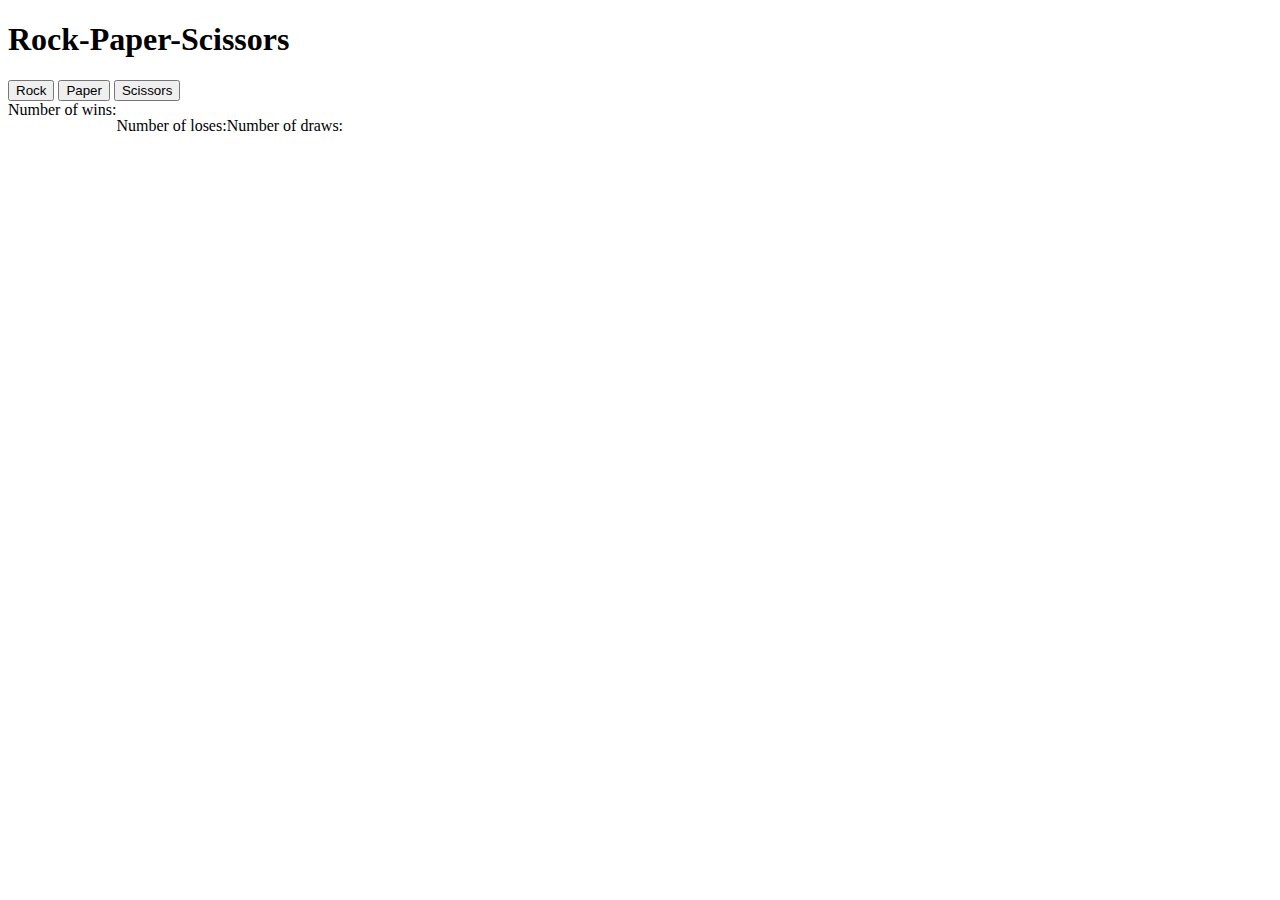
==== src/index.html @ 93ed85e1 "implemeted the logic and a basic skeletal for the Rock-Paper-Scissors game" ====
<!DOCTYPE html>
<html lang="en">

<head>
    <meta charset="UTF-8">
    <meta name="viewport" content="width=device-width, initial-scale=1.0">
    <title>Document</title>
</head>

<body>
    <h1>Rock-Paper-Scissors</h1>
    <div style="display: flex;">
        <button style="margin-right: 4px;" onclick="
            game('Rock');
            ">
            Rock
        </button>
        <button style="margin-right: 4px;" onclick="
            game('Paper');
        ">
            Paper
        </button>
        <button style="margin-right: 4px;" onclick="
        game('Scissors');">
            Scissors
        </button>

    </div>
    <div style="display: flex;">
        <div>Number of wins:<br>
            <p id="now"></p>
        </div>
        </p>
        <div>
            <p>Number of loses:
                <br>
            <p id="nol"></p>
        </div>
        <div>
            <p>Number of draws:<br>
            <p id="nod"></p>
        </div>
    </div>
    <script>
        let randomStep = '';
        let draw = 0;
        let win = 0;
        let lose = 0;
        let score = '';
        let enemyStep = '';
        function computerStep() {
            let rnd = Math.random();
            if (rnd <= 1 / 3)
                enemyStep = 'Rock';
            else if (rnd > 1 / 3 && rnd <= 2 / 3)
                enemyStep = 'Paper';
            else {
                enemyStep = 'Scissors';
            }
            return enemyStep;
        }
        function step(playerStep) {
            let enemyStep = computerStep();
            if (playerStep === enemyStep)
                {
                    score = 'Draw';
                    draw++;
                }
            else if (playerStep === 'Rock') {
                if (enemyStep === 'Scissors')
                  {
                    score = 'You win';
                    win++;
                  }
                else
                    {
                        score = 'You lose';
                        lose++;
                    }

            }
            else if (playerStep === 'Scissors') {
                if (enemyStep === 'Rock')
                    {
                        score = 'You Lose';
                        lose++;
                    }
                else
                    {
                        score = 'You win';
                        win++;
                    }
            }
            else if (playerStep === 'Paper') {
                if (enemyStep === 'Rock')
                    {
                        score = 'You Win';
                        win++;
                    }
                else
                    {
                        score = 'You lose';
                        lose++;
                    }
            }
            return score;
        }
        step();
        function game(playerStep) {
            score = step(playerStep);
            console.log(`You picked ${playerStep}. The computer picked ${enemyStep}. ${score}`);
            document.getElementById('now').textContent = win;
            document.getElementById('nol').textContent = lose;
            document.getElementById('nod').textContent = draw;

        }

    </script>
</body>

</html>
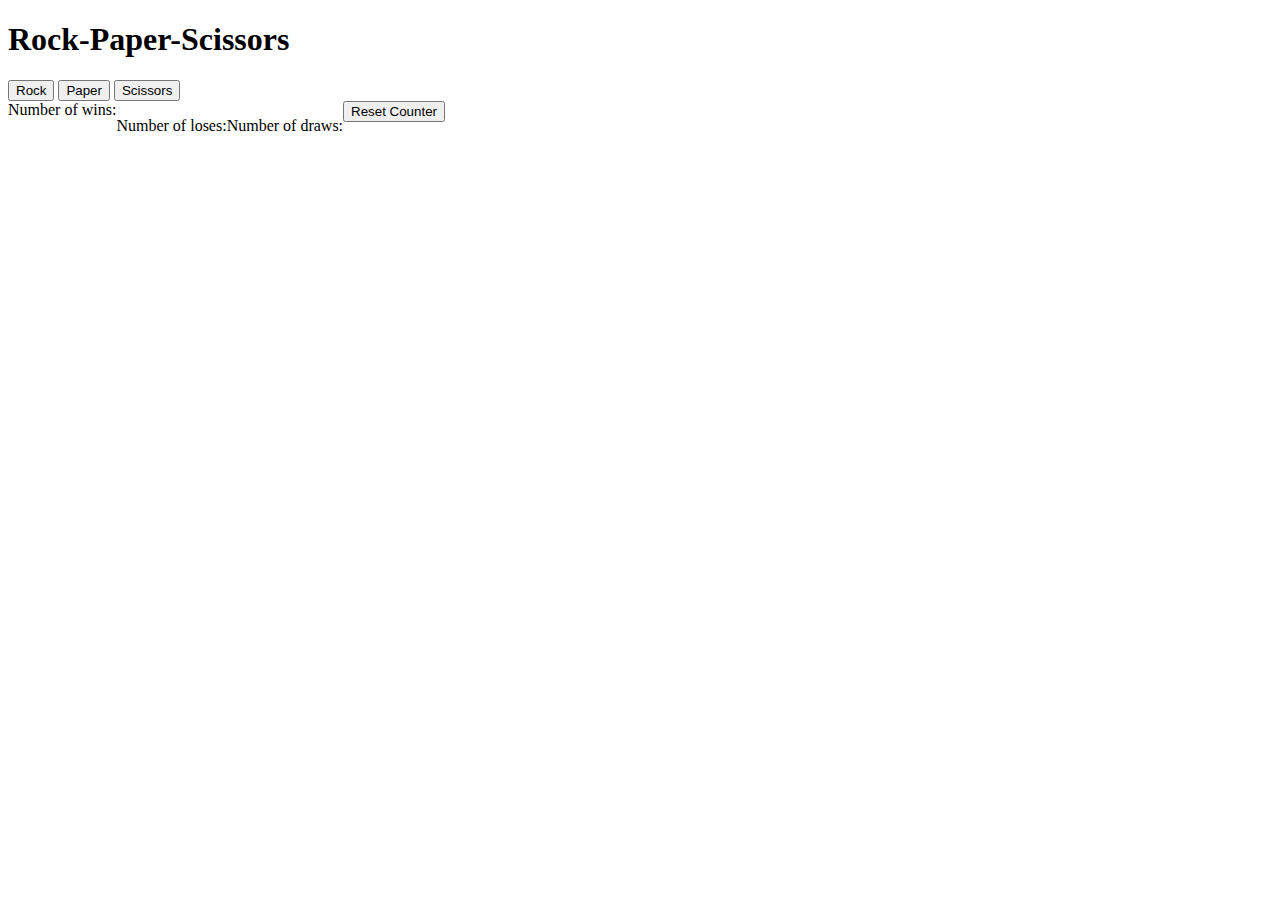
==== commit 2b715922: "feat: made the project store our previous game progresses and added a reset bar on top of that" ====
--- a/src/index.html
+++ b/src/index.html
@@ -40,14 +40,26 @@
             <p>Number of draws:<br>
             <p id="nod"></p>
         </div>
+        <div>
+            <button onclick="scores.wins=0;
+            scores.losses=0;
+            scores.draws=0;
+            localStorage.removeItem('eredmeny');">Reset Counter</button>
+        </div>
     </div>
     <script>
         let randomStep = '';
-        let draw = 0;
-        let win = 0;
-        let lose = 0;
+        const scores = JSON.parse(localStorage.getItem('eredmeny')) || {
+            wins:0,
+            losses:0,
+            draws:0
+        };
+        
+        
+            
         let score = '';
         let enemyStep = '';
+
         function computerStep() {
             let rnd = Math.random();
             if (rnd <= 1 / 3)
@@ -59,62 +71,64 @@
             }
             return enemyStep;
         }
+
         function step(playerStep) {
             let enemyStep = computerStep();
             if (playerStep === enemyStep)
                 {
                     score = 'Draw';
-                    draw++;
                 }
             else if (playerStep === 'Rock') {
                 if (enemyStep === 'Scissors')
                   {
-                    score = 'You win';
-                    win++;
+                    score = 'You Win';
                   }
                 else
                     {
                         score = 'You lose';
-                        lose++;
                     }
 
             }
             else if (playerStep === 'Scissors') {
                 if (enemyStep === 'Rock')
                     {
-                        score = 'You Lose';
-                        lose++;
+                        score = 'You lose';
                     }
                 else
                     {
-                        score = 'You win';
-                        win++;
+                        score = 'You Win';
                     }
             }
             else if (playerStep === 'Paper') {
                 if (enemyStep === 'Rock')
                     {
                         score = 'You Win';
-                        win++;
                     }
                 else
                     {
                         score = 'You lose';
-                        lose++;
                     }
             }
+            if(score==='You Win')
+                scores.wins++;
+            else if(score==='You lose')
+                scores.losses++;
+            else if(score==='Draw')
+                scores.draws++;
+            localStorage.setItem('eredmeny',JSON.stringify(scores));
+            console.log(localStorage);
             return score;
+
         }
         step();
         function game(playerStep) {
             score = step(playerStep);
             console.log(`You picked ${playerStep}. The computer picked ${enemyStep}. ${score}`);
-            document.getElementById('now').textContent = win;
-            document.getElementById('nol').textContent = lose;
-            document.getElementById('nod').textContent = draw;
-
+            document.getElementById('now').textContent = scores.wins;
+            document.getElementById('nol').textContent = scores.losses;
+            document.getElementById('nod').textContent = scores.draws;
         }
-
+        console.log(JSON.stringify(scores));
     </script>
 </body>
 
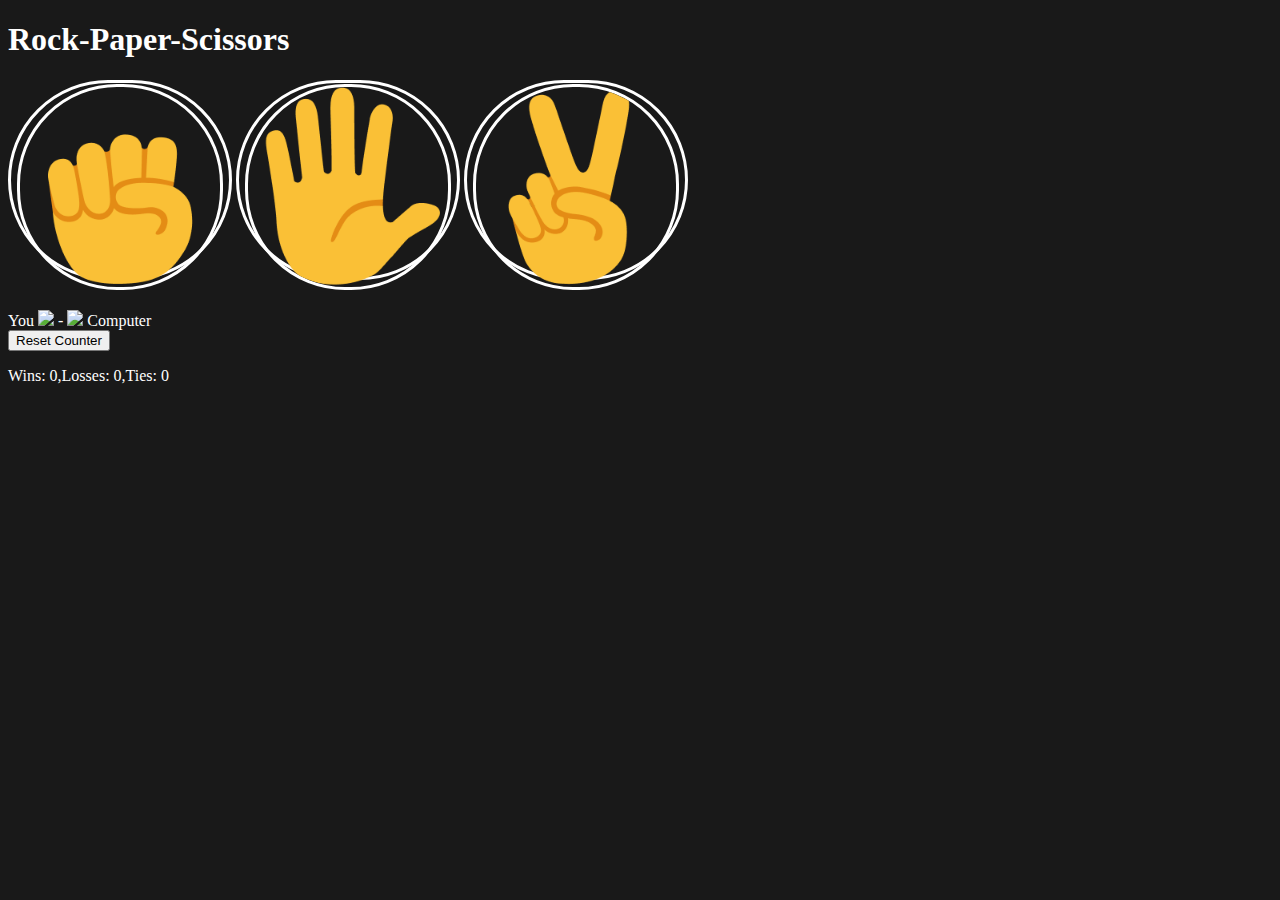
==== commit 49dcea87: "added javascript and made the site prettier with icons" ====
--- a/src/index.html
+++ b/src/index.html
@@ -5,48 +5,80 @@
     <meta charset="UTF-8">
     <meta name="viewport" content="width=device-width, initial-scale=1.0">
     <title>Document</title>
+
+    <style>
+        body{
+            background:rgb(25, 25, 25);
+            color:white;
+        }
+        h1{
+            style=font-size: 50px;
+            font-weight: bold;
+        }
+        .choose-icon{
+            height: 200px;
+            background-color:transparent;
+            border-radius:100px;
+            border: 3px solid white;
+            cursor: pointer;
+        }
+        .result{
+            font-size: 40px;
+            margin-bottom: 30px;
+        }
+        .little-icons{
+            height:50px;
+        }
+    </style>
 </head>
 
 <body>
-    <h1>Rock-Paper-Scissors</h1>
-    <div style="display: flex;">
-        <button style="margin-right: 4px;" onclick="
-            game('Rock');
-            ">
-            Rock
+    <h1 >Rock-Paper-Scissors</h1>
+    <div style="display: flex;background-color:transparent;">
+        <button class="choose-icon" style="margin-right: 4px;" onclick="
+        game('Rock');">
+            <img src="rock-emoji.png "class="choose-icon" >
         </button>
-        <button style="margin-right: 4px;" onclick="
+        <button class="choose-icon" style="margin-right: 4px;" onclick="
             game('Paper');
+
         ">
-            Paper
+            <img src="paper-emoji.png "class="choose-icon" >
         </button>
-        <button style="margin-right: 4px;" onclick="
+        <button class="choose-icon" style="margin-right: 4px;" onclick="
         game('Scissors');">
-            Scissors
+            <img src="scissors-emoji.png "class="choose-icon" >
         </button>
 
     </div>
+    <div class="js-result result">
+    </div>
+    <div class="js-choices">
+    </div>
+    <div>
+        <button onclick="scores.wins=0;
+        scores.losses=0;
+        scores.draws=0;
+        scores.losses=0;
+        localStorage.removeItem('eredmeny');
+        updateScoreElement();">Reset Counter</button>
+    </div>
+    
     <div style="display: flex;">
-        <div>Number of wins:<br>
-            <p id="now"></p>
-        </div>
+        
+        <p class="js-scores">
+
         </p>
-        <div>
-            <p>Number of loses:
-                <br>
-            <p id="nol"></p>
-        </div>
-        <div>
-            <p>Number of draws:<br>
-            <p id="nod"></p>
-        </div>
-        <div>
-            <button onclick="scores.wins=0;
-            scores.losses=0;
-            scores.draws=0;
-            localStorage.removeItem('eredmeny');">Reset Counter</button>
-        </div>
+        
     </div>
+
+
+
+
+
+
+
+    
     <script>
         let randomStep = '';
         const scores = JSON.parse(localStorage.getItem('eredmeny')) || {
@@ -54,12 +86,11 @@
             losses:0,
             draws:0
         };
-        
-        
+        updateScoreElement();
             
         let score = '';
         let enemyStep = '';
-
+        
         function computerStep() {
             let rnd = Math.random();
             if (rnd <= 1 / 3)
@@ -70,6 +101,11 @@
                 enemyStep = 'Scissors';
             }
             return enemyStep;
+        }
+        function updateScoreElement()
+        {
+            document.querySelector('.js-scores').innerHTML=`Wins: ${scores.wins},Losses: ${scores.losses},Ties: ${scores.draws}`;
+
         }
 
         function step(playerStep) {
@@ -116,7 +152,11 @@
             else if(score==='Draw')
                 scores.draws++;
             localStorage.setItem('eredmeny',JSON.stringify(scores));
+            updateScoreElement();
             console.log(localStorage);
+
+            document.querySelector('.js-result').innerHTML=`${score}`;
+            document.querySelector('.js-choices').innerHTML=`You <img src='${playerStep}-emoji.png' class="little-icons"> - <img src='${enemyStep}-emoji.png' class="little-icons"> Computer`;
             return score;
 
         }
@@ -124,9 +164,6 @@
         function game(playerStep) {
             score = step(playerStep);
             console.log(`You picked ${playerStep}. The computer picked ${enemyStep}. ${score}`);
-            document.getElementById('now').textContent = scores.wins;
-            document.getElementById('nol').textContent = scores.losses;
-            document.getElementById('nod').textContent = scores.draws;
         }
         console.log(JSON.stringify(scores));
     </script>
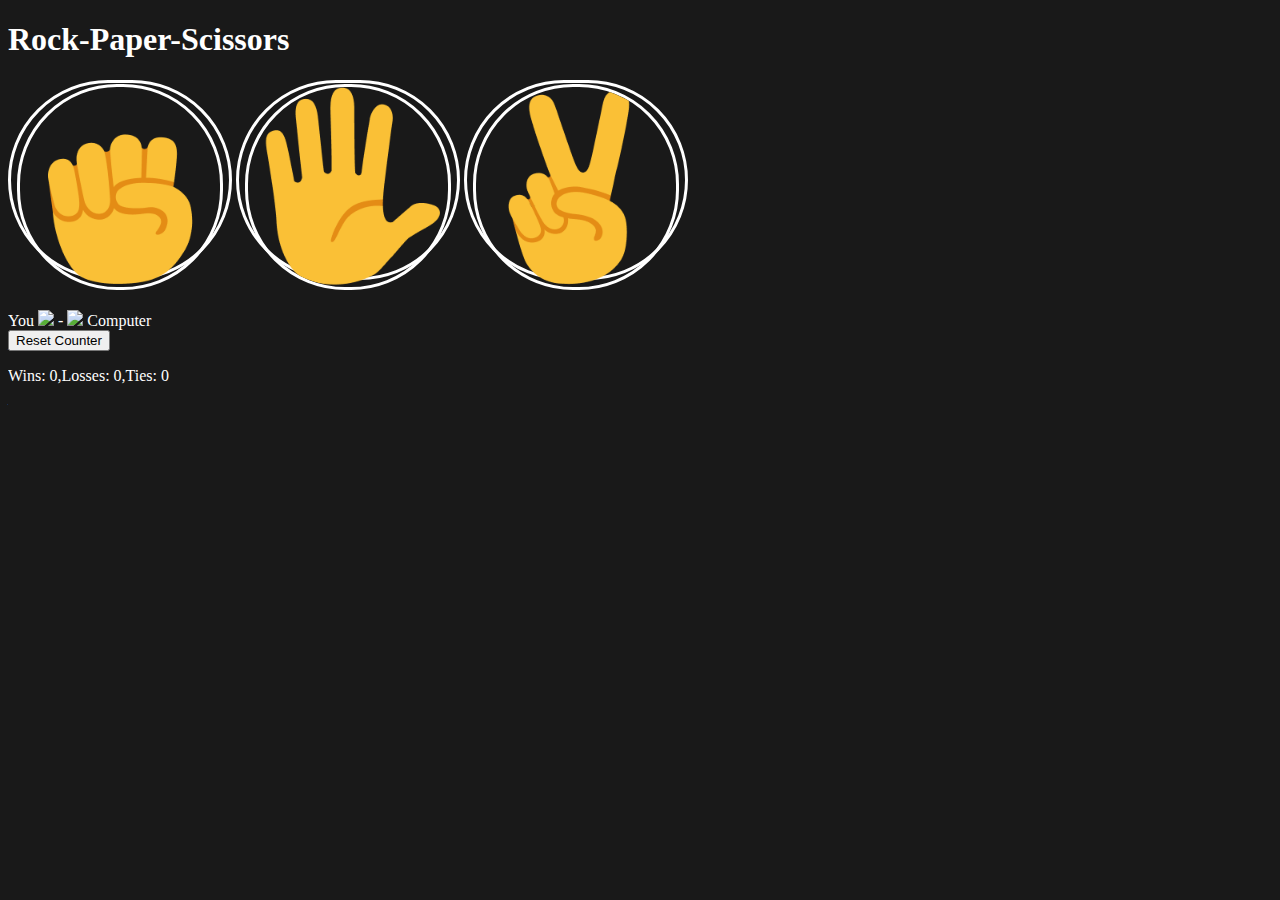
==== commit b9000dbe: "separated html css and javascript" ====
--- a/src/index.html
+++ b/src/index.html
@@ -5,31 +5,7 @@
     <meta charset="UTF-8">
     <meta name="viewport" content="width=device-width, initial-scale=1.0">
     <title>Document</title>
-
-    <style>
-        body{
-            background:rgb(25, 25, 25);
-            color:white;
-        }
-        h1{
-            style=font-size: 50px;
-            font-weight: bold;
-        }
-        .choose-icon{
-            height: 200px;
-            background-color:transparent;
-            border-radius:100px;
-            border: 3px solid white;
-            cursor: pointer;
-        }
-        .result{
-            font-size: 40px;
-            margin-bottom: 30px;
-        }
-        .little-icons{
-            height:50px;
-        }
-    </style>
+    <link rel="stylesheet" href="styles.css">
 </head>
 
 <body>
@@ -63,7 +39,7 @@
         localStorage.removeItem('eredmeny');
         updateScoreElement();">Reset Counter</button>
     </div>
-    
+
     <div style="display: flex;">
         
         <p class="js-scores">
@@ -71,101 +47,8 @@
         </p>
         
     </div>
+    <script src="rock-paper-scissors.js">
 
-
-
-
-
-
-
-    
-    <script>
-        let randomStep = '';
-        const scores = JSON.parse(localStorage.getItem('eredmeny')) || {
-            wins:0,
-            losses:0,
-            draws:0
-        };
-        updateScoreElement();
-            
-        let score = '';
-        let enemyStep = '';
-        
-        function computerStep() {
-            let rnd = Math.random();
-            if (rnd <= 1 / 3)
-                enemyStep = 'Rock';
-            else if (rnd > 1 / 3 && rnd <= 2 / 3)
-                enemyStep = 'Paper';
-            else {
-                enemyStep = 'Scissors';
-            }
-            return enemyStep;
-        }
-        function updateScoreElement()
-        {
-            document.querySelector('.js-scores').innerHTML=`Wins: ${scores.wins},Losses: ${scores.losses},Ties: ${scores.draws}`;
-
-        }
-
-        function step(playerStep) {
-            let enemyStep = computerStep();
-            if (playerStep === enemyStep)
-                {
-                    score = 'Draw';
-                }
-            else if (playerStep === 'Rock') {
-                if (enemyStep === 'Scissors')
-                  {
-                    score = 'You Win';
-                  }
-                else
-                    {
-                        score = 'You lose';
-                    }
-
-            }
-            else if (playerStep === 'Scissors') {
-                if (enemyStep === 'Rock')
-                    {
-                        score = 'You lose';
-                    }
-                else
-                    {
-                        score = 'You Win';
-                    }
-            }
-            else if (playerStep === 'Paper') {
-                if (enemyStep === 'Rock')
-                    {
-                        score = 'You Win';
-                    }
-                else
-                    {
-                        score = 'You lose';
-                    }
-            }
-            if(score==='You Win')
-                scores.wins++;
-            else if(score==='You lose')
-                scores.losses++;
-            else if(score==='Draw')
-                scores.draws++;
-            localStorage.setItem('eredmeny',JSON.stringify(scores));
-            updateScoreElement();
-            console.log(localStorage);
-
-            document.querySelector('.js-result').innerHTML=`${score}`;
-            document.querySelector('.js-choices').innerHTML=`You <img src='${playerStep}-emoji.png' class="little-icons"> - <img src='${enemyStep}-emoji.png' class="little-icons"> Computer`;
-            return score;
-
-        }
-        step();
-        function game(playerStep) {
-            score = step(playerStep);
-            console.log(`You picked ${playerStep}. The computer picked ${enemyStep}. ${score}`);
-        }
-        console.log(JSON.stringify(scores));
     </script>
 </body>
 
--- a/src/styles.css
+++ b/src/styles.css
@@ -0,0 +1,23 @@
+
+body{
+    background:rgb(25, 25, 25);
+    color:white;
+}
+h1{
+    style=font-size: 50px;
+    font-weight: bold;
+}
+.choose-icon{
+    height: 200px;
+    background-color:transparent;
+    border-radius:100px;
+    border: 3px solid white;
+    cursor: pointer;
+}
+.result{
+    font-size: 40px;
+    margin-bottom: 30px;
+}
+.little-icons{
+    height:50px;
+}